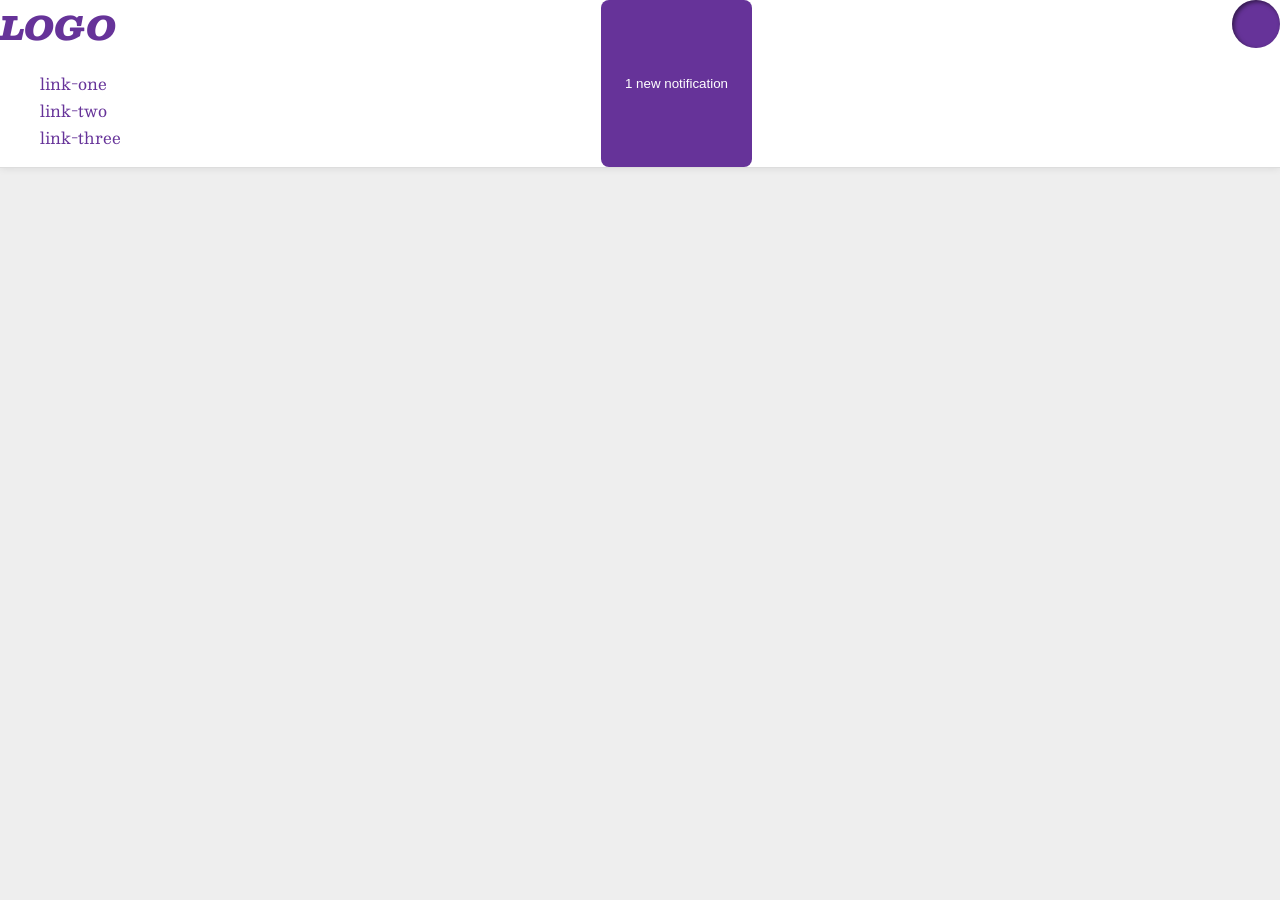
==== foundations/flex/03-flex-header-2/index.html @ ccc7c584 "Add a new div with class name left Add Logo and the links inside the left class" ====
<!DOCTYPE html>
<html lang="en">
  <head>
    <meta charset="UTF-8">
    <meta http-equiv="X-UA-Compatible" content="IE=edge">
    <meta name="viewport" content="width=device-width, initial-scale=1.0">
    <title>Flex Header 2</title>
    <link rel="stylesheet" href="style.css">
  </head>
  <body>
    <div class="header">
      <div class="left">
        <div class="logo">
          LOGO
        </div>
        <ul class="links">
          <li><a href="https://google.com">link-one</a></li>
          <li><a href="https://google.com">link-two</a></li>
          <li><a href="https://google.com">link-three</a></li>
        </ul>
      </div>
      <button class="notifications">
        1 new notification
      </button>
      <div class="profile-image"></div>
    </div>
  </body>
</html>
---- foundations/flex/03-flex-header-2/style.css ----
/* this is some magical font-importing.  
you'll learn about it later. */
@import url('https://fonts.googleapis.com/css2?family=Besley:ital,wght@0,400;1,900&display=swap');

body {
  margin: 0;
  background: #eee;
  font-family: Besley, serif;
}

.header {
  background: white;
  border-bottom: 1px solid #ddd;
  box-shadow: 0 0 8px rgba(0,0,0,.1);
  display: flex;
  justify-content: space-between;
}

.profile-image {
  background: rebeccapurple;
  box-shadow: inset 2px 2px 4px rgba(0,0,0,.5);
  border-radius: 50%;
  width: 48px;
  height: 48px;
}

.logo {
  color: rebeccapurple;
  font-size: 32px;
  font-weight: 900;
  font-style: italic;
}

button {
  border: none;
  border-radius: 8px;
  background: rebeccapurple;
  color: white;
  padding: 8px 24px;
}

a {
  /* this removes the line under our links */
  text-decoration: none;
  color: rebeccapurple;
}

ul {
  list-style-type: none;
}
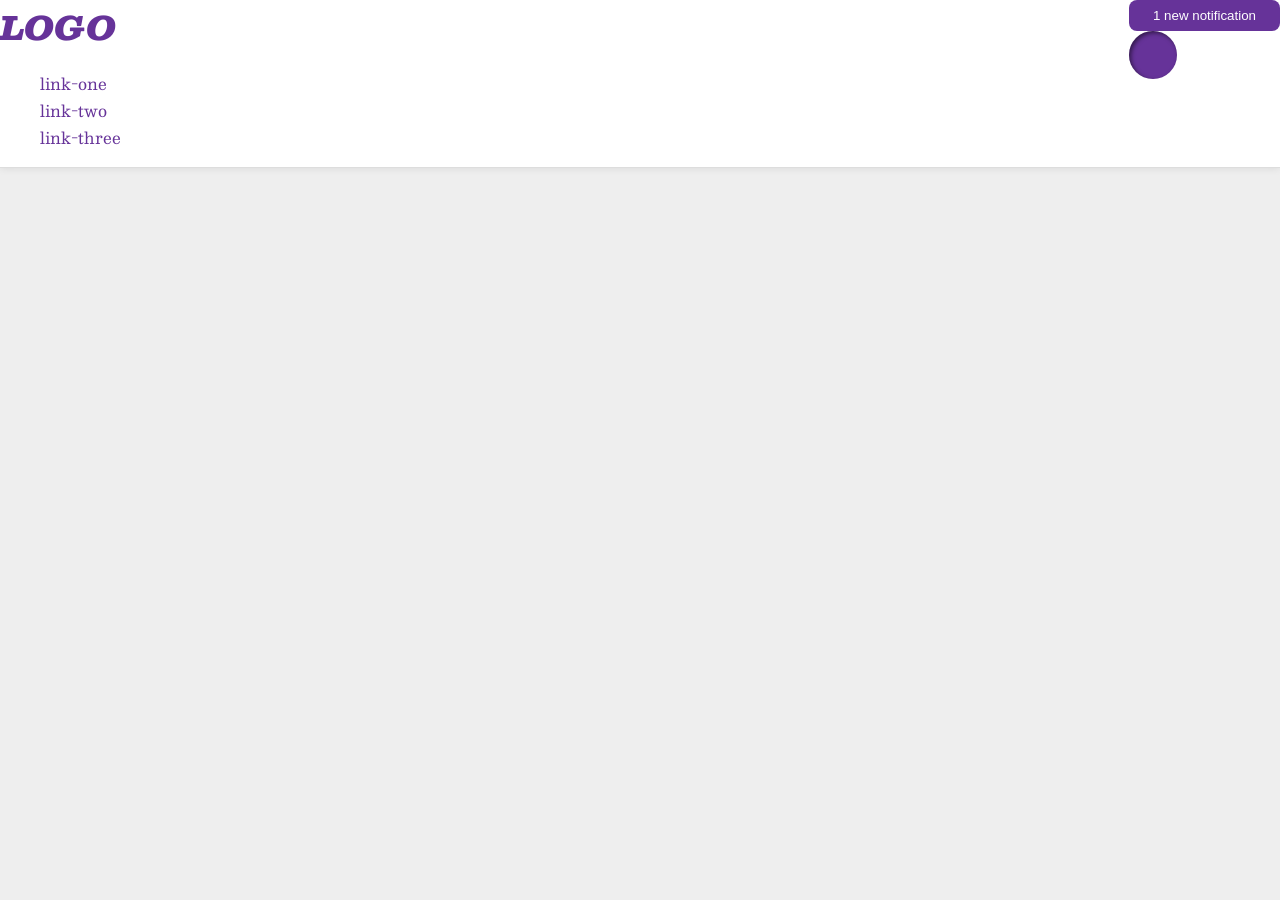
==== commit 14dc39a3: "Add another div called right Add button and profile image inside right class" ====
--- a/foundations/flex/03-flex-header-2/index.html
+++ b/foundations/flex/03-flex-header-2/index.html
@@ -19,10 +19,12 @@
           <li><a href="https://google.com">link-three</a></li>
         </ul>
       </div>
-      <button class="notifications">
-        1 new notification
-      </button>
-      <div class="profile-image"></div>
+      <div class="right">
+        <button class="notifications">
+          1 new notification
+        </button>
+        <div class="profile-image"></div>
+      </div>
     </div>
   </body>
 </html>
